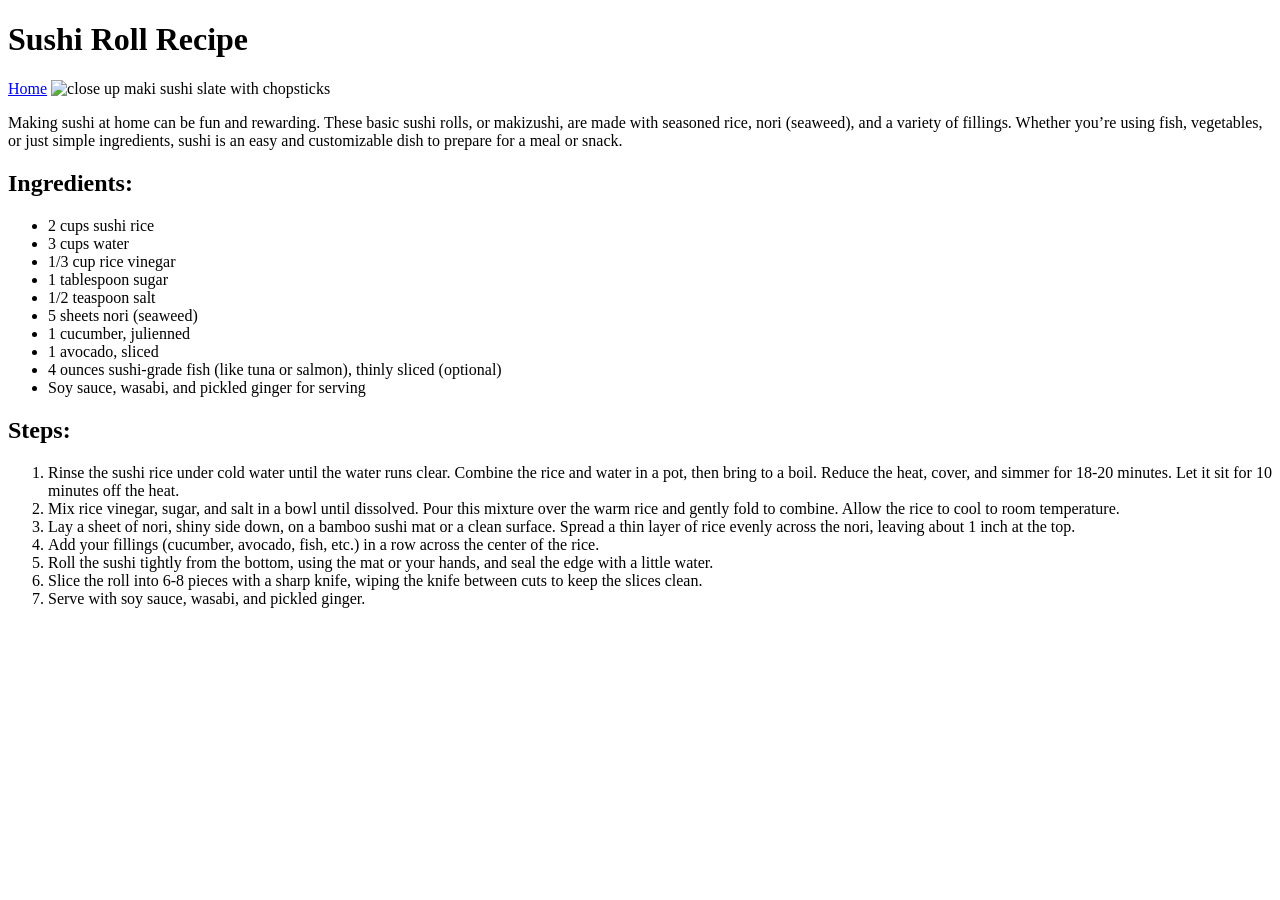
==== recipes/sushi.html @ c910b39b "Add sushi recipe page with image, description, in- gredients, and steps" ====
<!DOCTYPE html>
<html lang="en">
<head>
    <meta charset="UTF-8">
    <meta name="viewport" content="width=device-width, initial-scale=1.0">
    <title>Sushi Roll</title>
</head>
<body>
    <h1>Sushi Roll Recipe</h1>
    <a href="../index.html">Home</a>
    <img src="../images/close-up-maki-sushi-slate-with-chopsticks.jpg" alt="close up maki sushi slate with chopsticks" height="500px" width="600px">
    <p>Making sushi at home can be fun and rewarding. These basic sushi rolls, or makizushi, are made with seasoned rice, nori (seaweed), and a variety of fillings. Whether you’re using fish, vegetables, or just simple ingredients, sushi is an easy and customizable dish to prepare for a meal or snack.</p>
    <h2>Ingredients: </h2>
    <ul>
        <li>2 cups sushi rice</li>
        <li>3 cups water</li>
        <li>1/3 cup rice vinegar</li>
        <li>1 tablespoon sugar</li>
        <li>1/2 teaspoon salt</li>
        <li>5 sheets nori (seaweed)</li>
        <li>1 cucumber, julienned</li>
        <li>1 avocado, sliced</li>
        <li>4 ounces sushi-grade fish (like tuna or salmon), thinly sliced (optional)</li>
        <li>Soy sauce, wasabi, and pickled ginger for serving</li>
    </ul>
    <h2>Steps: </h2>
    <ol>
        <li>Rinse the sushi rice under cold water until the water runs clear. Combine the rice and water in a pot, then bring to a boil. Reduce the heat, cover, and simmer for 18-20 minutes. Let it sit for 10 minutes off the heat.</li>
        <li>Mix rice vinegar, sugar, and salt in a bowl until dissolved. Pour this mixture over the warm rice and gently fold to combine. Allow the rice to cool to room temperature.</li>
        <li>Lay a sheet of nori, shiny side down, on a bamboo sushi mat or a clean surface. Spread a thin layer of rice evenly across the nori, leaving about 1 inch at the top.</li>
        <li>Add your fillings (cucumber, avocado, fish, etc.) in a row across the center of the rice.</li>
        <li>Roll the sushi tightly from the bottom, using the mat or your hands, and seal the edge with a little water.</li>
        <li>Slice the roll into 6-8 pieces with a sharp knife, wiping the knife between cuts to keep the slices clean.</li>
        <li>Serve with soy sauce, wasabi, and pickled ginger.</li>
    </ol>
</body>
</html>
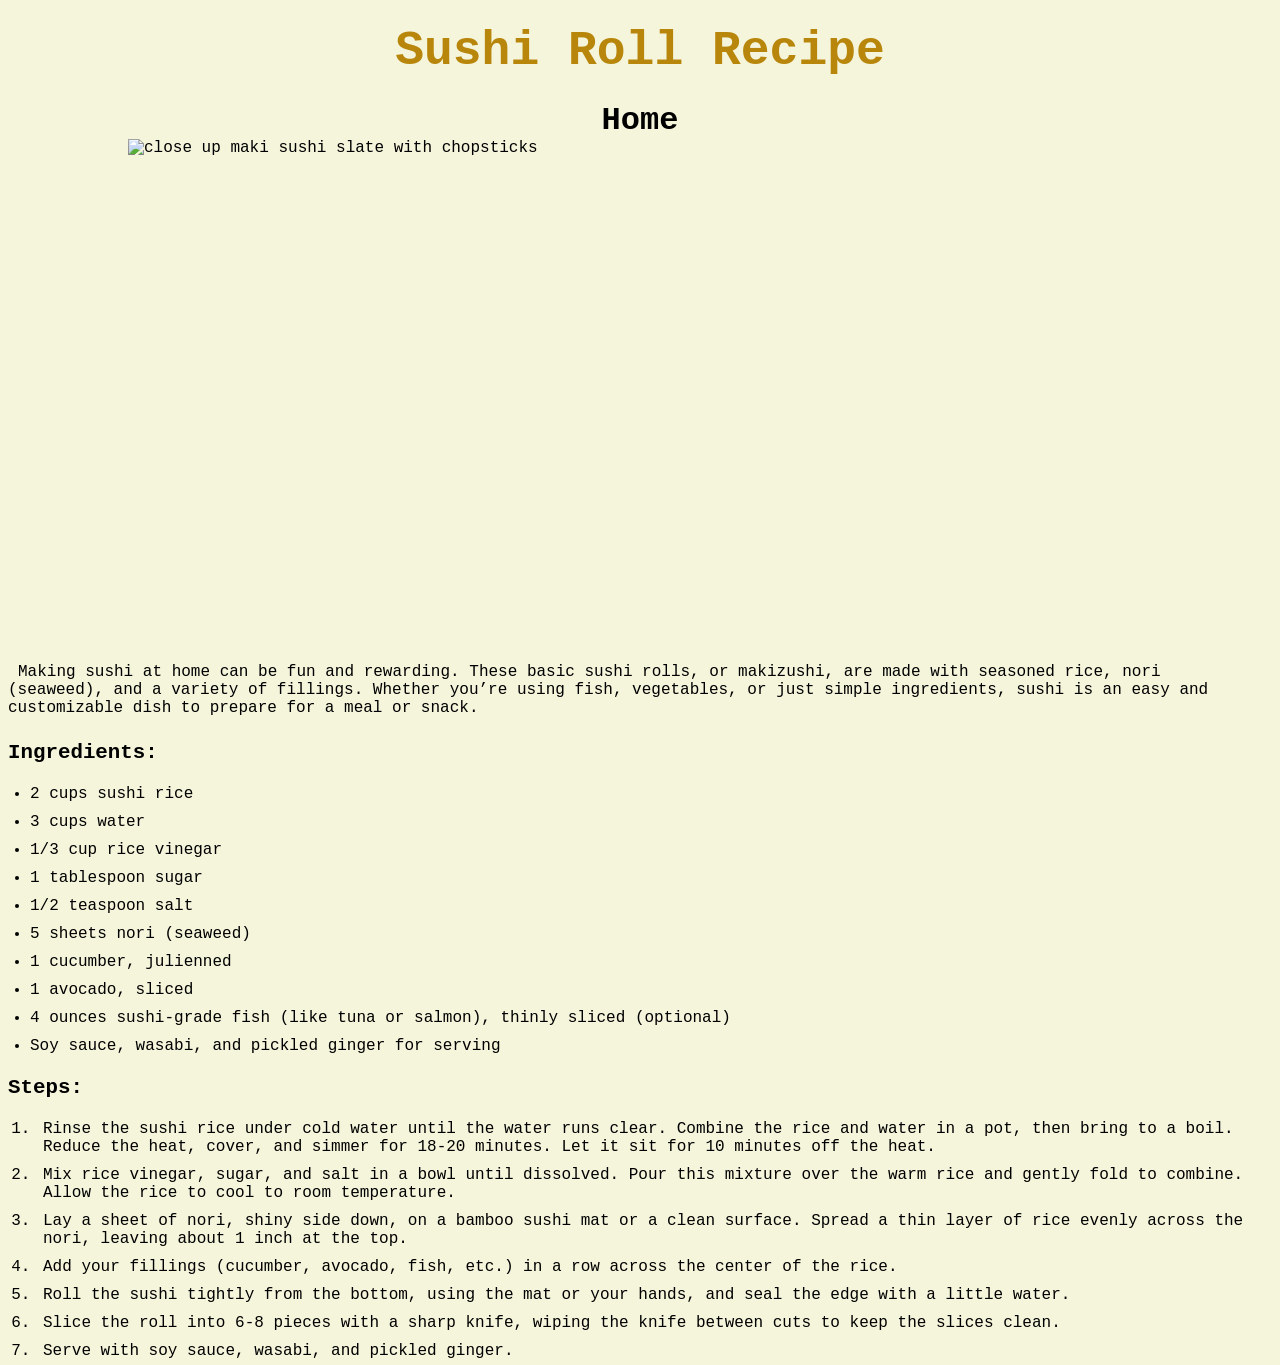
==== commit b0795e83: "Add universal recipe.css" ====
--- a/recipes/sushi.html
+++ b/recipes/sushi.html
@@ -4,6 +4,8 @@
     <meta charset="UTF-8">
     <meta name="viewport" content="width=device-width, initial-scale=1.0">
     <title>Sushi Roll</title>
+    <link rel="stylesheet" href="../css/recipe.css">
+
 </head>
 <body>
     <h1>Sushi Roll Recipe</h1>
--- a/css/recipe.css
+++ b/css/recipe.css
@@ -0,0 +1,53 @@
+* {
+    font-family: 'Courier New', Courier, monospace;
+    margin: 0;
+    padding: 0;
+    box-sizing: border-box;
+    background-color: beige;
+}
+h1 {
+    text-align: center;
+    margin: 1.5rem auto;
+    color: darkgoldenrod;
+    font-size: 3rem;
+    font-weight: bold;
+}
+img {
+    margin: 0 auto;
+    display: block;
+    width: 80%;
+}
+p {
+    margin: 1.5rem 1.5rem 1.5rem 0.5rem;
+    padding: 5px, 0;
+    text-indent: 10px;
+}
+a {
+    margin: 0 auto;
+    text-decoration: none;
+    color: black;
+    font-size: 2rem;
+    font-weight: bold;
+    display: block;
+    text-align: center;
+}
+a:hover {
+    color: #393821;
+}
+
+h2 {
+    font-size: 1.3rem;
+    margin: 1rem 8px;
+}
+ul {
+    margin-left: 30px;
+}
+ul li {
+    padding: 5px 0;
+}
+ol {
+    margin-left: 40px;
+}
+ol li {
+    padding: 5px 3px;
+}
